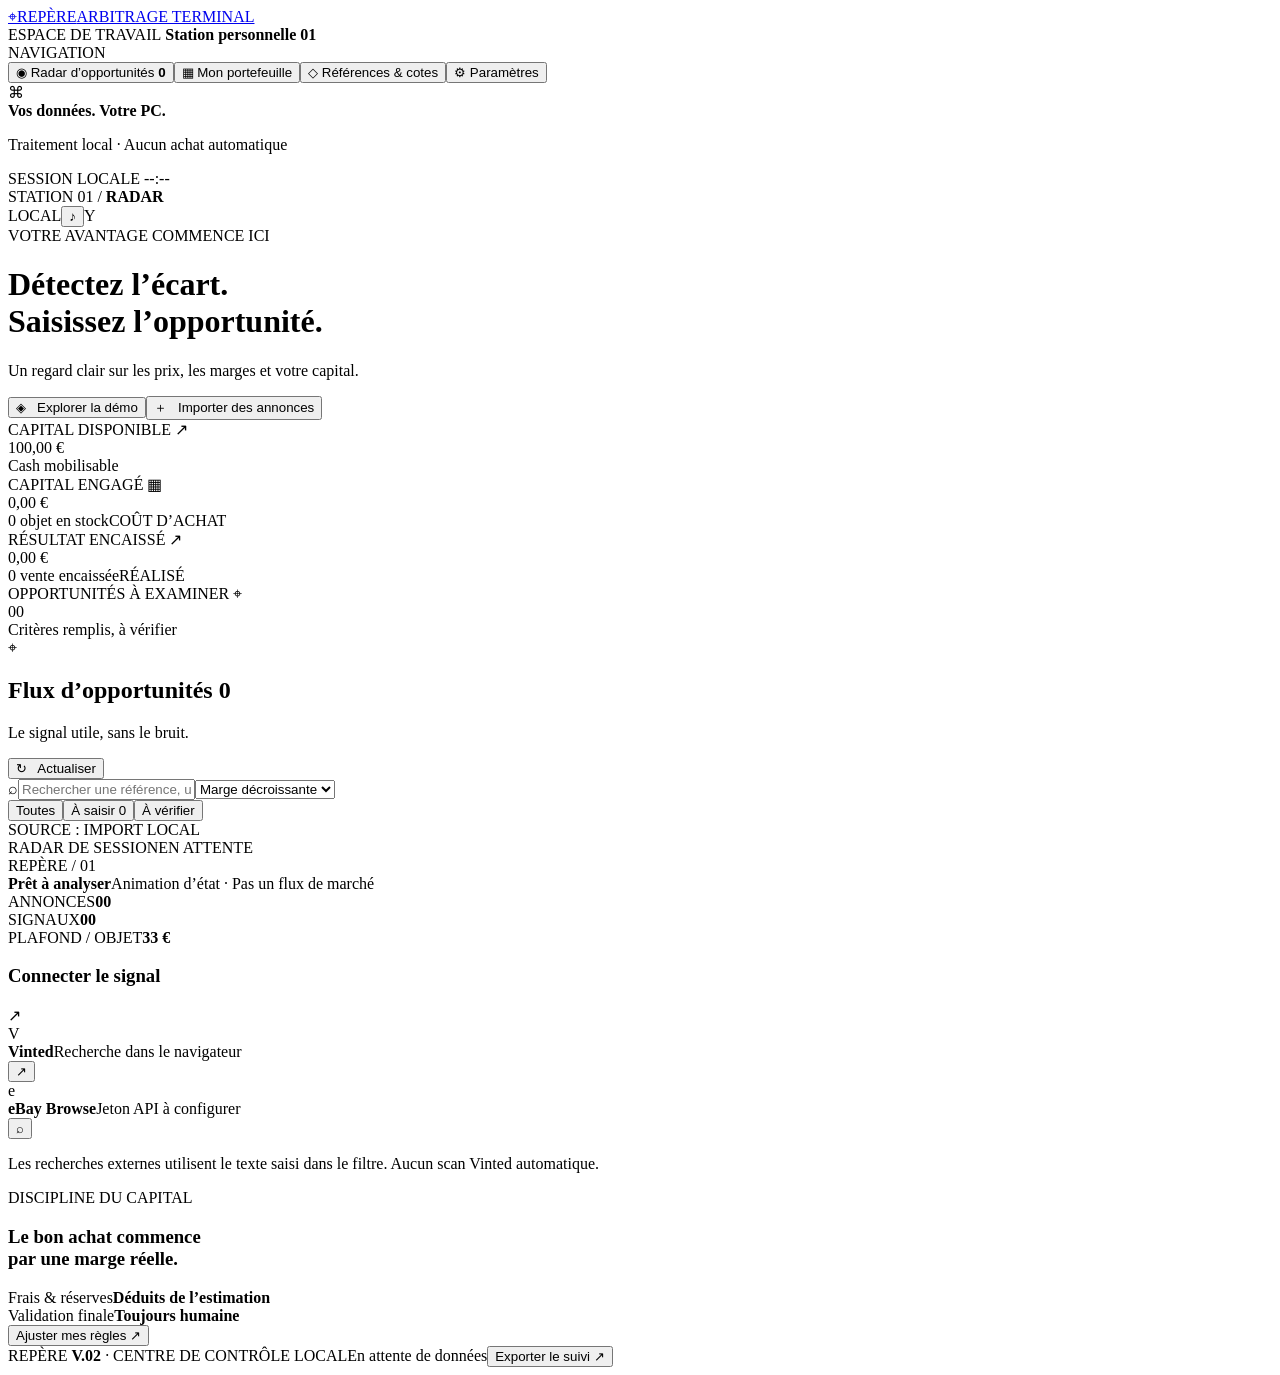
==== web/index.html @ 4a520fc3 "Redesign Repère as futuristic local dashboard with visual product cards and portfolio" ====
<!doctype html>
<html lang="fr"><head><meta charset="utf-8"><meta name="viewport" content="width=device-width,initial-scale=1"><meta name="session-token" content="__SESSION_TOKEN__"><title>REPÈRE / Centre de contrôle</title><link rel="stylesheet" href="/style.css"><script src="/dashboard.js" defer></script></head>
<body>
<aside class="sidebar">
<a class="brand" href="/" aria-label="Repère accueil"><span class="brand-icon">⌖</span><span>REPÈRE<span class="brand-sub">ARBITRAGE TERMINAL</span></span></a>
<div class="workspace"><span class="tiny">ESPACE DE TRAVAIL</span><strong><span class="status-dot"></span> Station personnelle <span class="key">01</span></strong></div>
<div class="nav-label tiny">NAVIGATION</div>
<nav aria-label="Navigation principale"><button class="nav active" data-view="radar"><span>◉</span> Radar d’opportunités <b id="nav-count">0</b></button><button class="nav" data-view="portfolio"><span>▦</span> Mon portefeuille</button><button class="nav" data-view="references"><span>◇</span> Références & cotes</button><button class="nav" id="settings-nav"><span>⚙</span> Paramètres</button></nav>
<div class="sidebar-bottom"><div class="local-icon">⌘</div><strong>Vos données. Votre PC.</strong><p>Traitement local · Aucun achat automatique</p><div class="local-foot"><span class="status-dot"></span> SESSION LOCALE <span id="clock">--:--</span></div></div>
</aside>
<div class="main-shell">
<header><div class="breadcrumb">STATION 01 <span>/</span> <strong id="breadcrumb">RADAR</strong></div><div class="header-right"><span class="connection"><span class="status-dot"></span> LOCAL</span><button id="sound" class="icon-btn" aria-label="Activer les alertes sonores" title="Activer les alertes sonores">♪</button><span class="avatar">Y</span></div></header>
<main>
<div class="page-title"><div><div class="eyebrow"><span></span> VOTRE AVANTAGE COMMENCE ICI</div><h1 id="view-title">Détectez l’écart.<br><span>Saisissez l’opportunité.</span></h1><p id="view-description">Un regard clair sur les prix, les marges et votre capital.</p></div><div class="title-actions"><button class="button secondary" id="mode">◈ &nbsp; Explorer la démo</button><button class="button primary" id="import">＋ &nbsp; Importer des annonces</button><input type="file" id="file" accept=".csv,.json" hidden></div></div>
<div id="mode-banner" class="mode-banner" hidden><span>◈ &nbsp; SIMULATION ACTIVE</span><span>Annonces et cotes fictives · Portefeuille isolé du réel</span><button id="exit-demo">Retour au réel ↗</button></div>
<section class="metrics" aria-label="Indicateurs du portefeuille">
<article class="metric cash"><div class="metric-label">CAPITAL DISPONIBLE <span>↗</span></div><div class="metric-value" id="cash">100<span>,00 €</span></div><div class="metric-bottom"><span class="status-dot"></span> Cash mobilisable</div><div class="spark-bars" aria-hidden="true"><i></i><i></i><i></i><i></i><i></i><i></i><i></i><i></i><i></i><i></i></div></article>
<article class="metric"><div class="metric-label">CAPITAL ENGAGÉ <span>▦</span></div><div class="metric-value" id="invested">0<span>,00 €</span></div><div class="metric-bottom"><span id="stock-count">0 objet en stock</span><span class="muted">COÛT D’ACHAT</span></div><div class="allocation"><span id="allocation"></span></div></article>
<article class="metric"><div class="metric-label">RÉSULTAT ENCAISSÉ <span>↗</span></div><div class="metric-value" id="profit">0<span>,00 €</span></div><div class="metric-bottom"><span id="sold-count">0 vente encaissée</span><span class="pill subtle">RÉALISÉ</span></div></article>
<article class="metric opportunity"><div class="metric-label">OPPORTUNITÉS À EXAMINER <span>⌖</span></div><div class="metric-value" id="alerts">00</div><div class="metric-bottom"><span class="status-dot"></span> Critères remplis, à vérifier</div><div class="orbit-mark" aria-hidden="true">⌖</div></article>
</section>
<div class="content-grid">
<section class="feed">
<div class="section-heading"><div><h2 id="section-title">Flux d’opportunités <span id="total">0</span></h2><p id="section-subtitle">Le signal utile, sans le bruit.</p></div><button class="text-btn" id="refresh">↻ &nbsp; Actualiser</button></div>
<div id="radar-tools"><div class="search-row"><label class="search"><span>⌕</span><input id="search" placeholder="Rechercher une référence, un modèle…" aria-label="Rechercher une annonce"></label><select id="sort" aria-label="Trier les annonces"><option value="margin">Marge décroissante</option><option value="price">Prix croissant</option><option value="recent">Derniers imports</option></select></div><div class="filter-row"><div class="tabs" aria-label="Filtrer"><button class="filter active" data-filter="all">Toutes</button><button class="filter" data-filter="alert">À saisir <span id="filter-alerts">0</span></button><button class="filter" data-filter="review">À vérifier</button></div><span class="tiny" id="source-label">SOURCE : IMPORT LOCAL</span></div></div>
<div id="cards" class="cards"></div><div id="empty" class="empty" hidden><div class="empty-symbol">⌖</div><h3>Votre prochain signal est ici.</h3><p>Importez vos annonces ou explorez la démonstration<br>pour découvrir votre centre de contrôle.</p><button class="button primary" id="empty-demo">Explorer la démo ↗</button></div>
<div id="references-panel" hidden><div class="info-note">Les cotes réelles sont à documenter avant toute alerte. Modifiez <strong>references.csv</strong> dans le dossier de l’application.</div><div id="reference-list"></div></div>
</section>
<aside class="right-rail">
<section class="radar-panel"><div class="panel-top"><span class="tiny">RADAR DE SESSION</span><span class="pill" id="radar-status">EN ATTENTE</span></div><div class="radar"><div class="radar-grid"></div><div class="radar-ring r1"></div><div class="radar-ring r2"></div><div class="radar-ring r3"></div><div class="radar-cross horizontal"></div><div class="radar-cross vertical"></div><div class="sweep"></div><div class="radar-center"></div><span class="radar-point p1" hidden></span><span class="radar-point p2" hidden></span><span class="radar-point p3" hidden></span><span class="radar-axis">REPÈRE / 01</span></div><div class="radar-caption"><strong id="radar-caption">Prêt à analyser</strong><span>Animation d’état · Pas un flux de marché</span></div><div class="radar-stats"><div><span>ANNONCES</span><strong id="radar-total">00</strong></div><div><span>SIGNAUX</span><strong id="radar-signals">00</strong></div><div><span>PLAFOND / OBJET</span><strong id="position">33 €</strong></div></div></section>
<section class="source-panel"><div class="panel-top"><h3>Connecter le signal</h3><span>↗</span></div><div class="source"><span class="source-logo vinted">V</span><div><strong>Vinted</strong><span>Recherche dans le navigateur</span></div><button id="vinted" class="icon-btn" aria-label="Ouvrir la recherche Vinted">↗</button></div><div class="source"><span class="source-logo ebay">e</span><div><strong>eBay Browse</strong><span id="ebay-status">Jeton API à configurer</span></div><button id="ebay" class="icon-btn" aria-label="Rechercher sur eBay">⌕</button></div><p>Les recherches externes utilisent le texte saisi dans le filtre. Aucun scan Vinted automatique.</p></section>
<section class="discipline"><span class="tiny">DISCIPLINE DU CAPITAL</span><h3>Le bon achat commence<br>par une marge réelle.</h3><div><span>Frais & réserves</span><strong>Déduits de l’estimation</strong></div><div><span>Validation finale</span><strong>Toujours humaine</strong></div><button id="settings-rail" class="text-btn">Ajuster mes règles ↗</button></section>
</aside>
</div>
<footer><span>REPÈRE <b>V.02</b> <i>·</i> CENTRE DE CONTRÔLE LOCAL</span><span id="last-update">En attente de données</span><button id="export" class="text-btn">Exporter le suivi ↗</button></footer>
</main></div>
<dialog id="details-dialog"><div class="dialog-top"><span class="tiny">INSPECTION D’OPPORTUNITÉ</span><button class="close icon-btn" aria-label="Fermer">×</button></div><div id="details-content"></div></dialog>
<dialog id="settings-dialog"><div class="dialog-top"><span class="tiny">CONFIGURATION DE LA STATION</span><button class="close icon-btn" aria-label="Fermer">×</button></div><h2>Vos règles. Votre discipline.</h2><p class="muted">Les frais et réserves sont à adapter à votre situation.</p><form id="settings-form"><div id="settings-fields" class="settings-fields"></div><button class="button primary" type="submit">Enregistrer les paramètres ↗</button></form></dialog>
<div id="toast" role="status" hidden></div>
</body></html>
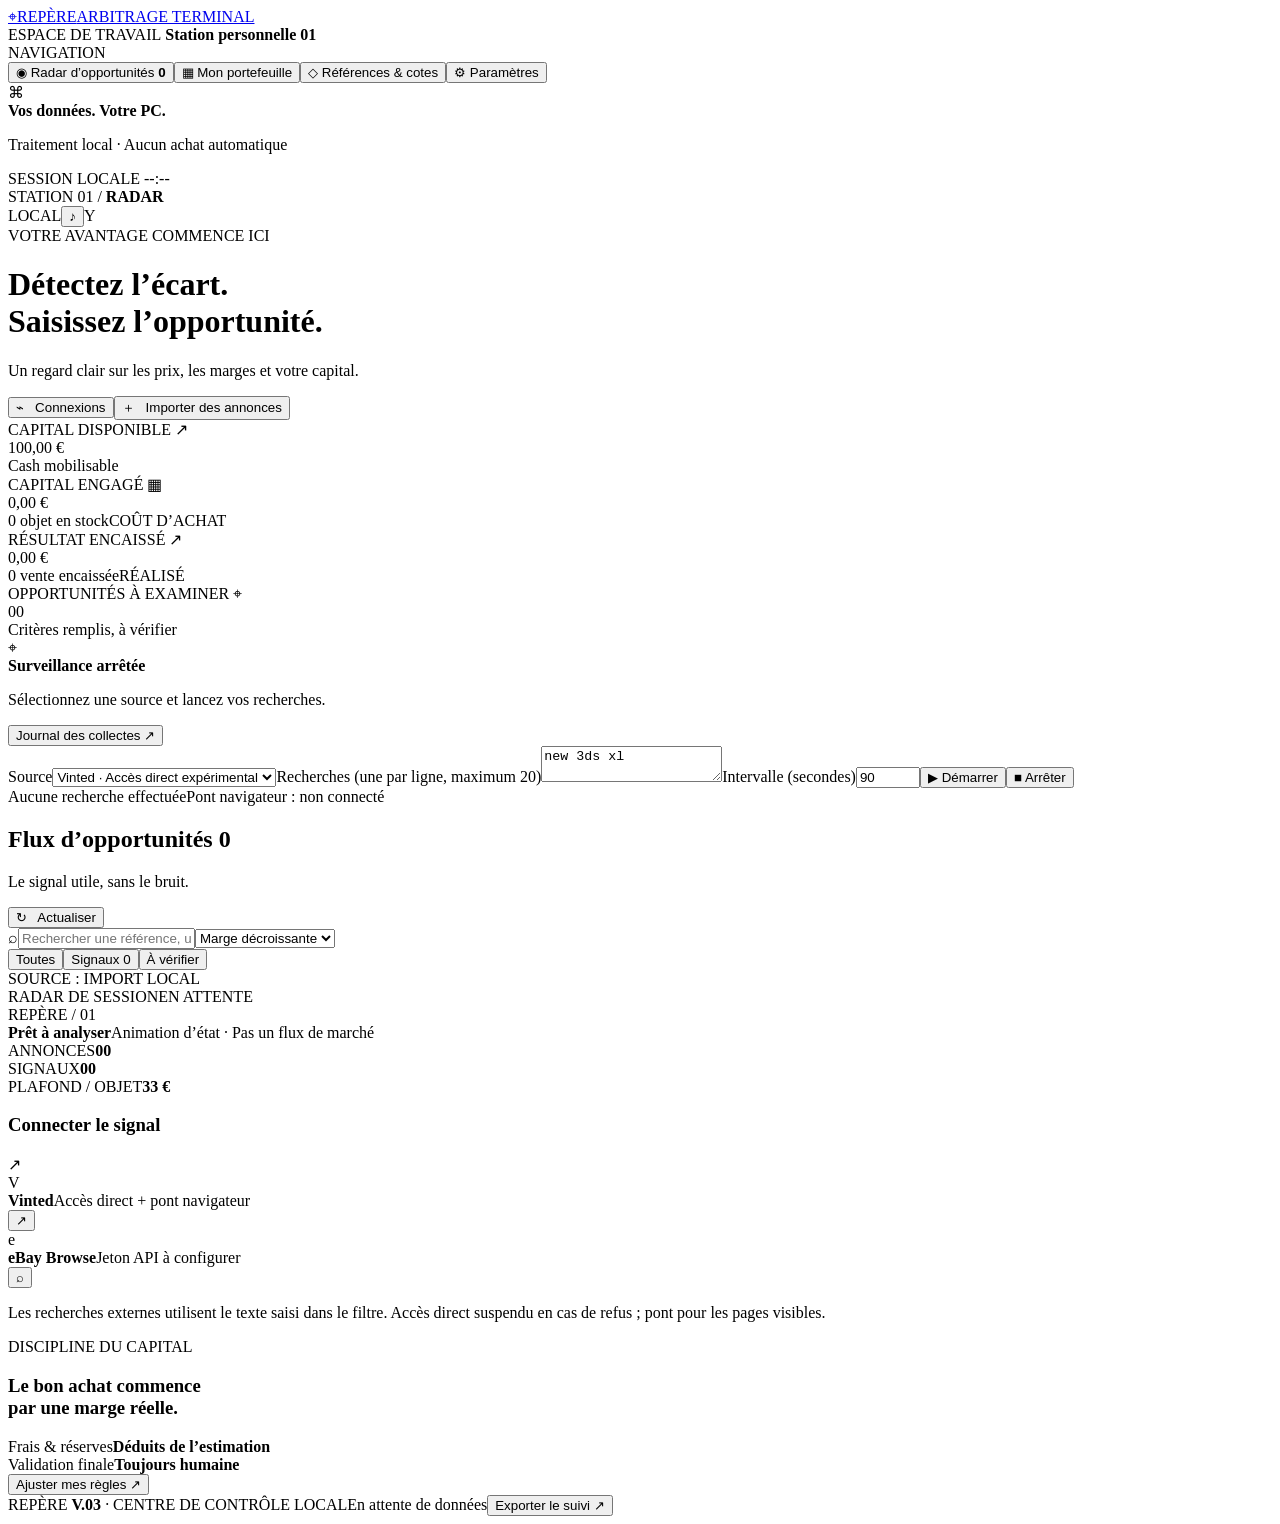
==== commit 4c9c552c: "Integrate real collection scheduler, Chrome Edge bridge, verified costs and sold-price calibration" ====
--- a/web/index.html
+++ b/web/index.html
@@ -11,7 +11,7 @@
 <div class="main-shell">
 <header><div class="breadcrumb">STATION 01 <span>/</span> <strong id="breadcrumb">RADAR</strong></div><div class="header-right"><span class="connection"><span class="status-dot"></span> LOCAL</span><button id="sound" class="icon-btn" aria-label="Activer les alertes sonores" title="Activer les alertes sonores">♪</button><span class="avatar">Y</span></div></header>
 <main>
-<div class="page-title"><div><div class="eyebrow"><span></span> VOTRE AVANTAGE COMMENCE ICI</div><h1 id="view-title">Détectez l’écart.<br><span>Saisissez l’opportunité.</span></h1><p id="view-description">Un regard clair sur les prix, les marges et votre capital.</p></div><div class="title-actions"><button class="button secondary" id="mode">◈ &nbsp; Explorer la démo</button><button class="button primary" id="import">＋ &nbsp; Importer des annonces</button><input type="file" id="file" accept=".csv,.json" hidden></div></div>
+<div class="page-title"><div><div class="eyebrow"><span></span> VOTRE AVANTAGE COMMENCE ICI</div><h1 id="view-title">Détectez l’écart.<br><span>Saisissez l’opportunité.</span></h1><p id="view-description">Un regard clair sur les prix, les marges et votre capital.</p></div><div class="title-actions"><button class="button secondary" id="connections">⌁ &nbsp; Connexions</button><button id="mode" hidden></button><button class="button primary" id="import">＋ &nbsp; Importer des annonces</button><input type="file" id="file" accept=".csv,.json" hidden></div></div>
 <div id="mode-banner" class="mode-banner" hidden><span>◈ &nbsp; SIMULATION ACTIVE</span><span>Annonces et cotes fictives · Portefeuille isolé du réel</span><button id="exit-demo">Retour au réel ↗</button></div>
 <section class="metrics" aria-label="Indicateurs du portefeuille">
 <article class="metric cash"><div class="metric-label">CAPITAL DISPONIBLE <span>↗</span></div><div class="metric-value" id="cash">100<span>,00 €</span></div><div class="metric-bottom"><span class="status-dot"></span> Cash mobilisable</div><div class="spark-bars" aria-hidden="true"><i></i><i></i><i></i><i></i><i></i><i></i><i></i><i></i><i></i><i></i></div></article>
@@ -19,21 +19,24 @@
 <article class="metric"><div class="metric-label">RÉSULTAT ENCAISSÉ <span>↗</span></div><div class="metric-value" id="profit">0<span>,00 €</span></div><div class="metric-bottom"><span id="sold-count">0 vente encaissée</span><span class="pill subtle">RÉALISÉ</span></div></article>
 <article class="metric opportunity"><div class="metric-label">OPPORTUNITÉS À EXAMINER <span>⌖</span></div><div class="metric-value" id="alerts">00</div><div class="metric-bottom"><span class="status-dot"></span> Critères remplis, à vérifier</div><div class="orbit-mark" aria-hidden="true">⌖</div></article>
 </section>
-<div class="content-grid">
+<section class="scan-controls" aria-label="Surveillance réelle"><div class="scan-heading"><div><span class="status-dot" id="scan-led"></span><strong id="scan-title">Surveillance arrêtée</strong><p id="scan-message">Sélectionnez une source et lancez vos recherches.</p></div><button class="text-btn" id="show-journal">Journal des collectes ↗</button></div><form id="scan-form"><label>Source<select id="scan-source"><option value="vinted">Vinted · Accès direct expérimental</option><option value="ebay">eBay · API officielle</option></select></label><label class="query-label">Recherches (une par ligne, maximum 20)<textarea id="scan-queries" rows="2" placeholder="new 3ds xl&#10;objectif canon" required>new 3ds xl</textarea></label><label>Intervalle (secondes)<input id="scan-interval" type="number" min="60" max="3600" value="90" required></label><button class="button primary" type="submit" id="scan-start">▶ Démarrer</button><button class="button secondary" type="button" id="scan-stop">■ Arrêter</button></form><div class="scan-foot"><span id="scan-last">Aucune recherche effectuée</span><span id="bridge-info">Pont navigateur : non connecté</span></div></section><div class="content-grid">
 <section class="feed">
 <div class="section-heading"><div><h2 id="section-title">Flux d’opportunités <span id="total">0</span></h2><p id="section-subtitle">Le signal utile, sans le bruit.</p></div><button class="text-btn" id="refresh">↻ &nbsp; Actualiser</button></div>
-<div id="radar-tools"><div class="search-row"><label class="search"><span>⌕</span><input id="search" placeholder="Rechercher une référence, un modèle…" aria-label="Rechercher une annonce"></label><select id="sort" aria-label="Trier les annonces"><option value="margin">Marge décroissante</option><option value="price">Prix croissant</option><option value="recent">Derniers imports</option></select></div><div class="filter-row"><div class="tabs" aria-label="Filtrer"><button class="filter active" data-filter="all">Toutes</button><button class="filter" data-filter="alert">À saisir <span id="filter-alerts">0</span></button><button class="filter" data-filter="review">À vérifier</button></div><span class="tiny" id="source-label">SOURCE : IMPORT LOCAL</span></div></div>
-<div id="cards" class="cards"></div><div id="empty" class="empty" hidden><div class="empty-symbol">⌖</div><h3>Votre prochain signal est ici.</h3><p>Importez vos annonces ou explorez la démonstration<br>pour découvrir votre centre de contrôle.</p><button class="button primary" id="empty-demo">Explorer la démo ↗</button></div>
-<div id="references-panel" hidden><div class="info-note">Les cotes réelles sont à documenter avant toute alerte. Modifiez <strong>references.csv</strong> dans le dossier de l’application.</div><div id="reference-list"></div></div>
+<div id="radar-tools"><div class="search-row"><label class="search"><span>⌕</span><input id="search" placeholder="Rechercher une référence, un modèle…" aria-label="Rechercher une annonce"></label><select id="sort" aria-label="Trier les annonces"><option value="margin">Marge décroissante</option><option value="price">Prix croissant</option><option value="recent">Derniers imports</option></select></div><div class="filter-row"><div class="tabs" aria-label="Filtrer"><button class="filter active" data-filter="all">Toutes</button><button class="filter" data-filter="alert">Signaux <span id="filter-alerts">0</span></button><button class="filter" data-filter="review">À vérifier</button></div><span class="tiny" id="source-label">SOURCE : IMPORT LOCAL</span></div></div>
+<div id="cards" class="cards"></div><div id="empty" class="empty" hidden><div class="empty-symbol">⌖</div><h3>Votre prochain signal est ici.</h3><p>Lancez une recherche réelle ou connectez le pont navigateur.<br>Les annonces reçues apparaîtront ici, avec leur état de vérification.</p><button class="button primary" id="empty-connect">Connecter mes sources ↗</button></div>
+<div id="references-panel" hidden><div class="info-note">Cotes documentées : éditez une référence ci-dessous ou importez au moins cinq ventes comparables par modèle pour calculer le 20e percentile. Les prix d’annonces actives ne sont pas des ventes confirmées.</div><div class="reference-actions"><button class="button primary" id="new-reference">＋ Ajouter une référence</button><button class="button secondary" id="import-sales">Importer des ventes terminées</button><input id="sales-file" type="file" accept=".csv,.json" hidden></div><div id="reference-list"></div></div>
 </section>
 <aside class="right-rail">
 <section class="radar-panel"><div class="panel-top"><span class="tiny">RADAR DE SESSION</span><span class="pill" id="radar-status">EN ATTENTE</span></div><div class="radar"><div class="radar-grid"></div><div class="radar-ring r1"></div><div class="radar-ring r2"></div><div class="radar-ring r3"></div><div class="radar-cross horizontal"></div><div class="radar-cross vertical"></div><div class="sweep"></div><div class="radar-center"></div><span class="radar-point p1" hidden></span><span class="radar-point p2" hidden></span><span class="radar-point p3" hidden></span><span class="radar-axis">REPÈRE / 01</span></div><div class="radar-caption"><strong id="radar-caption">Prêt à analyser</strong><span>Animation d’état · Pas un flux de marché</span></div><div class="radar-stats"><div><span>ANNONCES</span><strong id="radar-total">00</strong></div><div><span>SIGNAUX</span><strong id="radar-signals">00</strong></div><div><span>PLAFOND / OBJET</span><strong id="position">33 €</strong></div></div></section>
-<section class="source-panel"><div class="panel-top"><h3>Connecter le signal</h3><span>↗</span></div><div class="source"><span class="source-logo vinted">V</span><div><strong>Vinted</strong><span>Recherche dans le navigateur</span></div><button id="vinted" class="icon-btn" aria-label="Ouvrir la recherche Vinted">↗</button></div><div class="source"><span class="source-logo ebay">e</span><div><strong>eBay Browse</strong><span id="ebay-status">Jeton API à configurer</span></div><button id="ebay" class="icon-btn" aria-label="Rechercher sur eBay">⌕</button></div><p>Les recherches externes utilisent le texte saisi dans le filtre. Aucun scan Vinted automatique.</p></section>
+<section class="source-panel"><div class="panel-top"><h3>Connecter le signal</h3><span>↗</span></div><div class="source"><span class="source-logo vinted">V</span><div><strong>Vinted</strong><span>Accès direct + pont navigateur</span></div><button id="vinted" class="icon-btn" aria-label="Ouvrir la recherche Vinted">↗</button></div><div class="source"><span class="source-logo ebay">e</span><div><strong>eBay Browse</strong><span id="ebay-status">Jeton API à configurer</span></div><button id="ebay" class="icon-btn" aria-label="Rechercher sur eBay">⌕</button></div><p>Les recherches externes utilisent le texte saisi dans le filtre. Accès direct suspendu en cas de refus ; pont pour les pages visibles.</p></section>
 <section class="discipline"><span class="tiny">DISCIPLINE DU CAPITAL</span><h3>Le bon achat commence<br>par une marge réelle.</h3><div><span>Frais & réserves</span><strong>Déduits de l’estimation</strong></div><div><span>Validation finale</span><strong>Toujours humaine</strong></div><button id="settings-rail" class="text-btn">Ajuster mes règles ↗</button></section>
 </aside>
 </div>
-<footer><span>REPÈRE <b>V.02</b> <i>·</i> CENTRE DE CONTRÔLE LOCAL</span><span id="last-update">En attente de données</span><button id="export" class="text-btn">Exporter le suivi ↗</button></footer>
+<footer><span>REPÈRE <b>V.03</b> <i>·</i> CENTRE DE CONTRÔLE LOCAL</span><span id="last-update">En attente de données</span><button id="export" class="text-btn">Exporter le suivi ↗</button></footer>
 </main></div>
+<dialog id="connections-dialog"><div class="dialog-top"><span class="tiny">SOURCES RÉELLES</span><button class="close icon-btn" aria-label="Fermer">×</button></div><h2>Connectez votre station.</h2><div class="info-note"><strong>Vinted / Leboncoin — pont navigateur</strong><p>Dans Edge : ouvrez edge://extensions ; dans Chrome : chrome://extensions. Activez le mode développeur, puis « Charger l’extension non empaquetée » et sélectionnez le dossier <strong>extension</strong> fourni dans ce ZIP.</p><p>Copiez la configuration ci-dessous dans l’extension. Ouvrez une recherche sur Vinted.fr ou Leboncoin.fr, cliquez sur Repère puis « Envoyer les annonces ». La surveillance lit les cartes de la page ; elle ne recharge pas la recherche.</p></div><textarea id="bridge-config" readonly rows="3" aria-label="Configuration du pont local"></textarea><button id="copy-bridge" class="button primary">Copier la configuration du pont</button><h3>eBay — jeton OAuth</h3><p class="muted">Fourni par votre compte développeur eBay. Conservé en mémoire jusqu’à la fermeture du serveur.</p><form id="token-form"><label>Jeton d’accès<input id="ebay-token" type="password" autocomplete="off" placeholder="Coller le jeton OAuth eBay"></label><button class="button secondary" type="submit">Activer eBay</button></form></dialog>
+<dialog id="reference-dialog"><div class="dialog-top"><span class="tiny">COTE DOCUMENTÉE</span><button class="close icon-btn" aria-label="Fermer">×</button></div><h2>Votre estimation de revente.</h2><form id="reference-form"><div class="settings-fields"><label>Référence exacte<input name="reference" required></label><label>Alias séparés par |<input name="aliases" required></label><label>Cote en euros<input name="floor" type="number" min="0" step="0.01" required></label><label>Date du contrôle<input name="checked_on" type="date"></label><label class="wide">Source / devis / ventes comparables<input name="source"></label></div><p class="muted">Une cote positive exige une source et une date. L’estimation ne garantit ni la vente ni le délai.</p><button class="button primary" type="submit">Enregistrer la cote</button></form></dialog>
+<dialog id="journal-dialog"><div class="dialog-top"><span class="tiny">JOURNAL DE SESSION</span><button class="close icon-btn" aria-label="Fermer">×</button></div><h2>Ce qui s’est réellement passé.</h2><div id="journal-list"></div></dialog>
 <dialog id="details-dialog"><div class="dialog-top"><span class="tiny">INSPECTION D’OPPORTUNITÉ</span><button class="close icon-btn" aria-label="Fermer">×</button></div><div id="details-content"></div></dialog>
 <dialog id="settings-dialog"><div class="dialog-top"><span class="tiny">CONFIGURATION DE LA STATION</span><button class="close icon-btn" aria-label="Fermer">×</button></div><h2>Vos règles. Votre discipline.</h2><p class="muted">Les frais et réserves sont à adapter à votre situation.</p><form id="settings-form"><div id="settings-fields" class="settings-fields"></div><button class="button primary" type="submit">Enregistrer les paramètres ↗</button></form></dialog>
 <div id="toast" role="status" hidden></div>
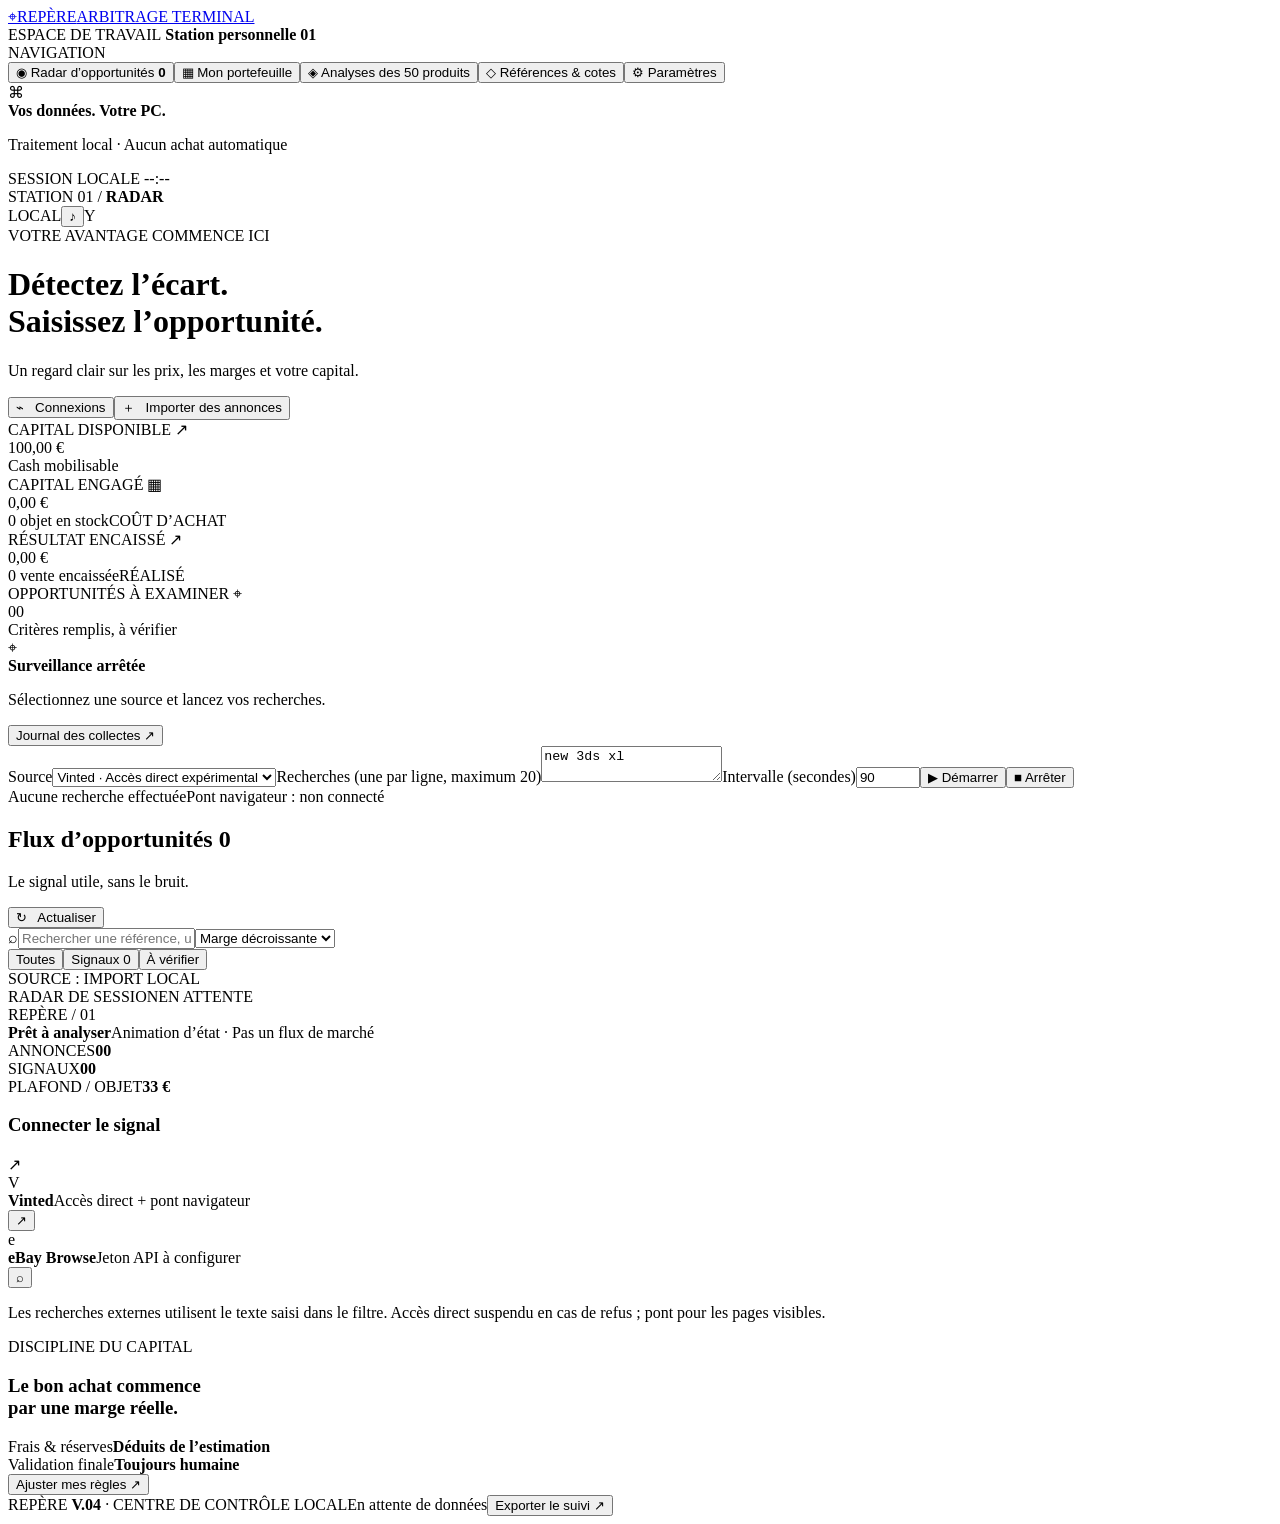
==== commit cdcd0a71: "Integrate 50 documented product reviews, shipping forecasts and per-model purchase caps" ====
--- a/web/index.html
+++ b/web/index.html
@@ -5,7 +5,7 @@
 <a class="brand" href="/" aria-label="Repère accueil"><span class="brand-icon">⌖</span><span>REPÈRE<span class="brand-sub">ARBITRAGE TERMINAL</span></span></a>
 <div class="workspace"><span class="tiny">ESPACE DE TRAVAIL</span><strong><span class="status-dot"></span> Station personnelle <span class="key">01</span></strong></div>
 <div class="nav-label tiny">NAVIGATION</div>
-<nav aria-label="Navigation principale"><button class="nav active" data-view="radar"><span>◉</span> Radar d’opportunités <b id="nav-count">0</b></button><button class="nav" data-view="portfolio"><span>▦</span> Mon portefeuille</button><button class="nav" data-view="references"><span>◇</span> Références & cotes</button><button class="nav" id="settings-nav"><span>⚙</span> Paramètres</button></nav>
+<nav aria-label="Navigation principale"><button class="nav active" data-view="radar"><span>◉</span> Radar d’opportunités <b id="nav-count">0</b></button><button class="nav" data-view="portfolio"><span>▦</span> Mon portefeuille</button><button class="nav" data-view="analysis"><span>◈</span> Analyses des 50 produits</button><button class="nav" data-view="references"><span>◇</span> Références & cotes</button><button class="nav" id="settings-nav"><span>⚙</span> Paramètres</button></nav>
 <div class="sidebar-bottom"><div class="local-icon">⌘</div><strong>Vos données. Votre PC.</strong><p>Traitement local · Aucun achat automatique</p><div class="local-foot"><span class="status-dot"></span> SESSION LOCALE <span id="clock">--:--</span></div></div>
 </aside>
 <div class="main-shell">
@@ -24,7 +24,7 @@
 <div class="section-heading"><div><h2 id="section-title">Flux d’opportunités <span id="total">0</span></h2><p id="section-subtitle">Le signal utile, sans le bruit.</p></div><button class="text-btn" id="refresh">↻ &nbsp; Actualiser</button></div>
 <div id="radar-tools"><div class="search-row"><label class="search"><span>⌕</span><input id="search" placeholder="Rechercher une référence, un modèle…" aria-label="Rechercher une annonce"></label><select id="sort" aria-label="Trier les annonces"><option value="margin">Marge décroissante</option><option value="price">Prix croissant</option><option value="recent">Derniers imports</option></select></div><div class="filter-row"><div class="tabs" aria-label="Filtrer"><button class="filter active" data-filter="all">Toutes</button><button class="filter" data-filter="alert">Signaux <span id="filter-alerts">0</span></button><button class="filter" data-filter="review">À vérifier</button></div><span class="tiny" id="source-label">SOURCE : IMPORT LOCAL</span></div></div>
 <div id="cards" class="cards"></div><div id="empty" class="empty" hidden><div class="empty-symbol">⌖</div><h3>Votre prochain signal est ici.</h3><p>Lancez une recherche réelle ou connectez le pont navigateur.<br>Les annonces reçues apparaîtront ici, avec leur état de vérification.</p><button class="button primary" id="empty-connect">Connecter mes sources ↗</button></div>
-<div id="references-panel" hidden><div class="info-note">Cotes documentées : éditez une référence ci-dessous ou importez au moins cinq ventes comparables par modèle pour calculer le 20e percentile. Les prix d’annonces actives ne sont pas des ventes confirmées.</div><div class="reference-actions"><button class="button primary" id="new-reference">＋ Ajouter une référence</button><button class="button secondary" id="import-sales">Importer des ventes terminées</button><input id="sales-file" type="file" accept=".csv,.json" hidden></div><div id="reference-list"></div></div>
+<div id="analysis-panel" hidden><div class="info-note"><strong>50 références étudiées individuellement.</strong> Les estimations provisoires ne sont ni des prix garantis ni des P20 de ventes. Les fiches insuffisamment documentées restent sans plafond. Les poids emballés sont à confirmer.</div><div class="reference-actions"><button class="button primary" id="pricing-button">Frais & livraison</button><span id="analysis-counts" class="muted"></span></div><div id="analysis-list"></div></div><div id="references-panel" hidden><div class="info-note">Cotes documentées : éditez une référence ci-dessous ou importez au moins cinq ventes comparables par modèle pour calculer le 20e percentile. Les prix d’annonces actives ne sont pas des ventes confirmées.</div><div class="reference-actions"><button class="button primary" id="new-reference">＋ Ajouter une référence</button><button class="button secondary" id="import-sales">Importer des ventes terminées</button><input id="sales-file" type="file" accept=".csv,.json" hidden></div><div id="reference-list"></div></div>
 </section>
 <aside class="right-rail">
 <section class="radar-panel"><div class="panel-top"><span class="tiny">RADAR DE SESSION</span><span class="pill" id="radar-status">EN ATTENTE</span></div><div class="radar"><div class="radar-grid"></div><div class="radar-ring r1"></div><div class="radar-ring r2"></div><div class="radar-ring r3"></div><div class="radar-cross horizontal"></div><div class="radar-cross vertical"></div><div class="sweep"></div><div class="radar-center"></div><span class="radar-point p1" hidden></span><span class="radar-point p2" hidden></span><span class="radar-point p3" hidden></span><span class="radar-axis">REPÈRE / 01</span></div><div class="radar-caption"><strong id="radar-caption">Prêt à analyser</strong><span>Animation d’état · Pas un flux de marché</span></div><div class="radar-stats"><div><span>ANNONCES</span><strong id="radar-total">00</strong></div><div><span>SIGNAUX</span><strong id="radar-signals">00</strong></div><div><span>PLAFOND / OBJET</span><strong id="position">33 €</strong></div></div></section>
@@ -32,12 +32,14 @@
 <section class="discipline"><span class="tiny">DISCIPLINE DU CAPITAL</span><h3>Le bon achat commence<br>par une marge réelle.</h3><div><span>Frais & réserves</span><strong>Déduits de l’estimation</strong></div><div><span>Validation finale</span><strong>Toujours humaine</strong></div><button id="settings-rail" class="text-btn">Ajuster mes règles ↗</button></section>
 </aside>
 </div>
-<footer><span>REPÈRE <b>V.03</b> <i>·</i> CENTRE DE CONTRÔLE LOCAL</span><span id="last-update">En attente de données</span><button id="export" class="text-btn">Exporter le suivi ↗</button></footer>
+<footer><span>REPÈRE <b>V.04</b> <i>·</i> CENTRE DE CONTRÔLE LOCAL</span><span id="last-update">En attente de données</span><button id="export" class="text-btn">Exporter le suivi ↗</button></footer>
 </main></div>
 <dialog id="connections-dialog"><div class="dialog-top"><span class="tiny">SOURCES RÉELLES</span><button class="close icon-btn" aria-label="Fermer">×</button></div><h2>Connectez votre station.</h2><div class="info-note"><strong>Vinted / Leboncoin — pont navigateur</strong><p>Dans Edge : ouvrez edge://extensions ; dans Chrome : chrome://extensions. Activez le mode développeur, puis « Charger l’extension non empaquetée » et sélectionnez le dossier <strong>extension</strong> fourni dans ce ZIP.</p><p>Copiez la configuration ci-dessous dans l’extension. Ouvrez une recherche sur Vinted.fr ou Leboncoin.fr, cliquez sur Repère puis « Envoyer les annonces ». La surveillance lit les cartes de la page ; elle ne recharge pas la recherche.</p></div><textarea id="bridge-config" readonly rows="3" aria-label="Configuration du pont local"></textarea><button id="copy-bridge" class="button primary">Copier la configuration du pont</button><h3>eBay — jeton OAuth</h3><p class="muted">Fourni par votre compte développeur eBay. Conservé en mémoire jusqu’à la fermeture du serveur.</p><form id="token-form"><label>Jeton d’accès<input id="ebay-token" type="password" autocomplete="off" placeholder="Coller le jeton OAuth eBay"></label><button class="button secondary" type="submit">Activer eBay</button></form></dialog>
 <dialog id="reference-dialog"><div class="dialog-top"><span class="tiny">COTE DOCUMENTÉE</span><button class="close icon-btn" aria-label="Fermer">×</button></div><h2>Votre estimation de revente.</h2><form id="reference-form"><div class="settings-fields"><label>Référence exacte<input name="reference" required></label><label>Alias séparés par |<input name="aliases" required></label><label>Cote en euros<input name="floor" type="number" min="0" step="0.01" required></label><label>Date du contrôle<input name="checked_on" type="date"></label><label class="wide">Source / devis / ventes comparables<input name="source"></label></div><p class="muted">Une cote positive exige une source et une date. L’estimation ne garantit ni la vente ni le délai.</p><button class="button primary" type="submit">Enregistrer la cote</button></form></dialog>
+<dialog id="analysis-dialog"><div class="dialog-top"><span class="tiny">ANALYSE DU PRODUIT</span><button class="close icon-btn" aria-label="Fermer">×</button></div><div id="analysis-content"></div></dialog>
+<dialog id="pricing-dialog"><div class="dialog-top"><span class="tiny">PRÉVISION DE FRAIS — FRANCE</span><button class="close icon-btn" aria-label="Fermer">×</button></div><h2>Le coût complet, dans les deux sens.</h2><p class="muted">Les tarifs publics de transport servent de scénario. Saisir les frais exacts du paiement pour confirmer une annonce. Commission eBay calculée sur objet + port facturé.</p><form id="pricing-form"><div id="pricing-fields" class="settings-fields"></div><button class="button primary" type="submit">Recalculer les 50 plafonds</button></form></dialog>
 <dialog id="journal-dialog"><div class="dialog-top"><span class="tiny">JOURNAL DE SESSION</span><button class="close icon-btn" aria-label="Fermer">×</button></div><h2>Ce qui s’est réellement passé.</h2><div id="journal-list"></div></dialog>
 <dialog id="details-dialog"><div class="dialog-top"><span class="tiny">INSPECTION D’OPPORTUNITÉ</span><button class="close icon-btn" aria-label="Fermer">×</button></div><div id="details-content"></div></dialog>
-<dialog id="settings-dialog"><div class="dialog-top"><span class="tiny">CONFIGURATION DE LA STATION</span><button class="close icon-btn" aria-label="Fermer">×</button></div><h2>Vos règles. Votre discipline.</h2><p class="muted">Les frais et réserves sont à adapter à votre situation.</p><form id="settings-form"><div id="settings-fields" class="settings-fields"></div><button class="button primary" type="submit">Enregistrer les paramètres ↗</button></form></dialog>
+<dialog id="settings-dialog"><div class="dialog-top"><span class="tiny">CONFIGURATION DE LA STATION</span><button class="close icon-btn" aria-label="Fermer">×</button></div><h2>Vos règles. Votre discipline.</h2><p class="muted">Les frais et réserves sont à adapter à votre situation.</p><p class="pricing-note">Les 50 analyses utilisent le calcul détaillé « Frais & livraison ». Les champs de frais ci-dessous restent disponibles pour les anciennes références personnalisées.</p><button class="button secondary" id="settings-pricing" type="button">Ouvrir Frais & livraison</button><form id="settings-form"><div id="settings-fields" class="settings-fields"></div><button class="button primary" type="submit">Enregistrer les paramètres ↗</button></form></dialog>
 <div id="toast" role="status" hidden></div>
 </body></html>
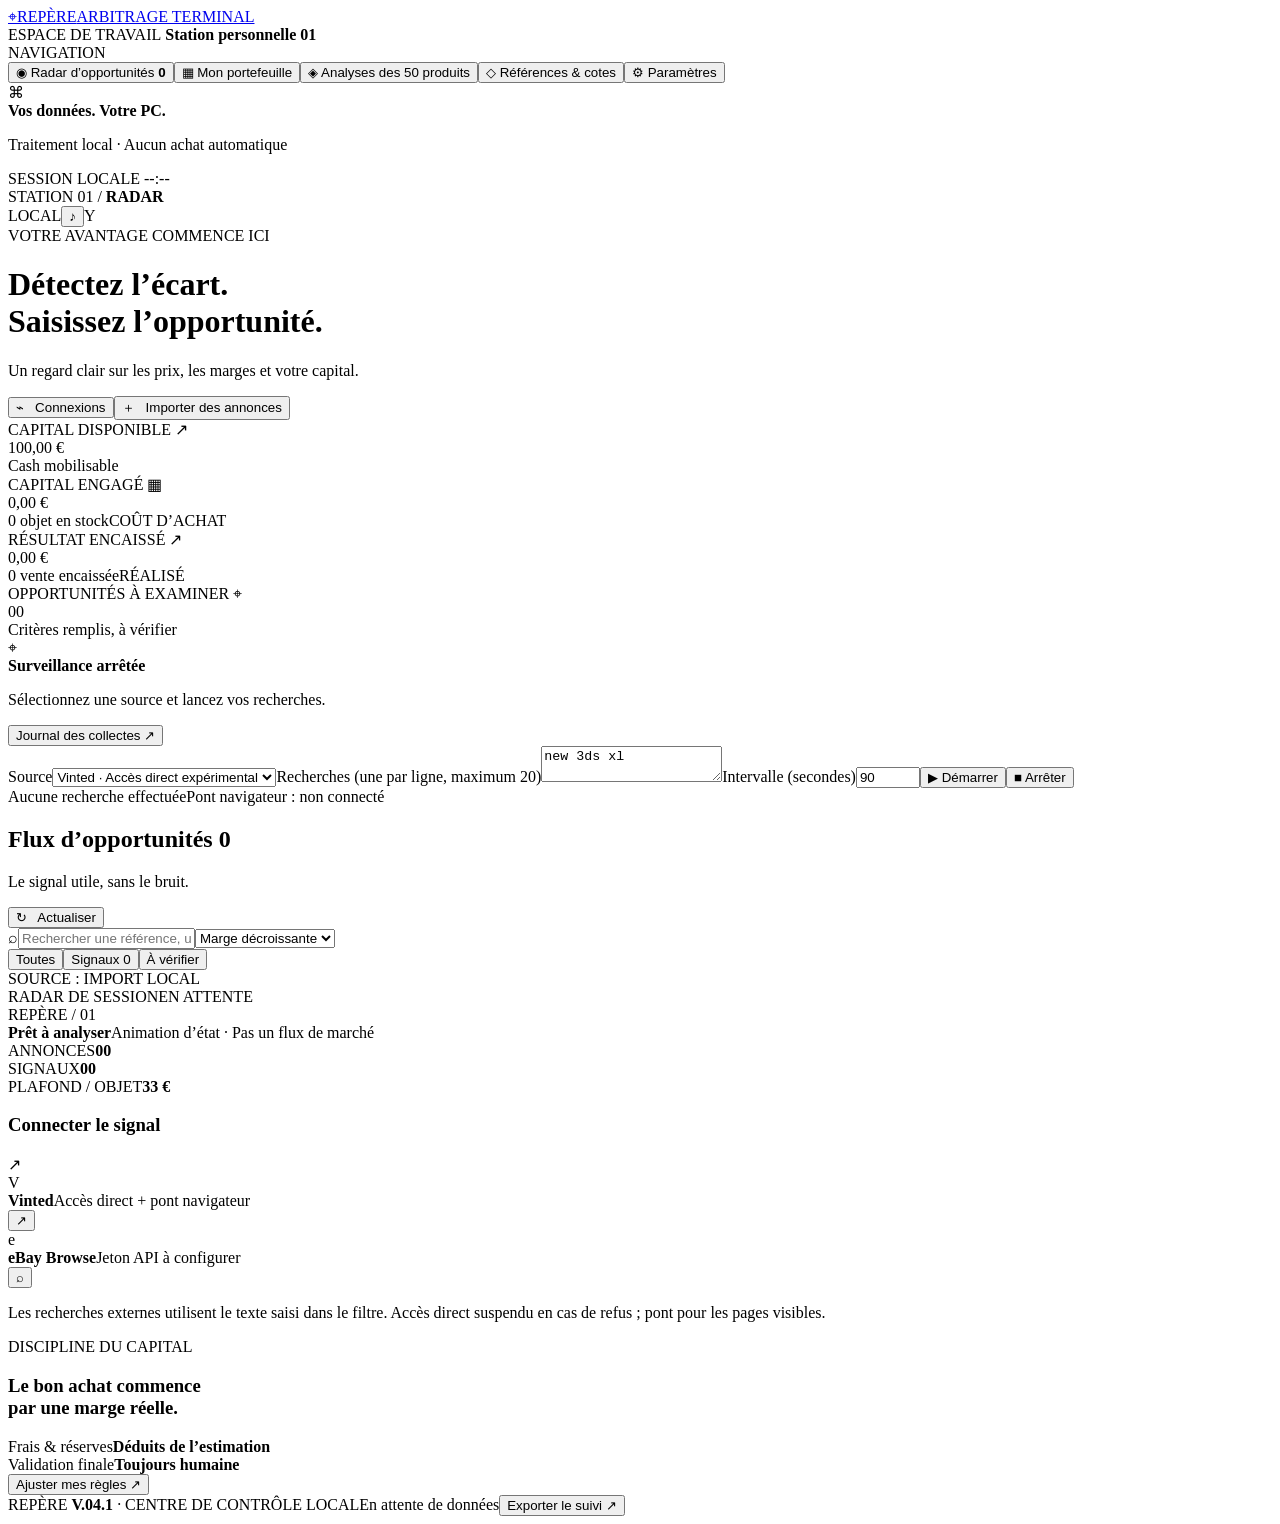
==== commit 6dc1da51: "Fix game valuation falsely applied to posters and merchandise" ====
--- a/web/index.html
+++ b/web/index.html
@@ -32,7 +32,7 @@
 <section class="discipline"><span class="tiny">DISCIPLINE DU CAPITAL</span><h3>Le bon achat commence<br>par une marge réelle.</h3><div><span>Frais & réserves</span><strong>Déduits de l’estimation</strong></div><div><span>Validation finale</span><strong>Toujours humaine</strong></div><button id="settings-rail" class="text-btn">Ajuster mes règles ↗</button></section>
 </aside>
 </div>
-<footer><span>REPÈRE <b>V.04</b> <i>·</i> CENTRE DE CONTRÔLE LOCAL</span><span id="last-update">En attente de données</span><button id="export" class="text-btn">Exporter le suivi ↗</button></footer>
+<footer><span>REPÈRE <b>V.04.1</b> <i>·</i> CENTRE DE CONTRÔLE LOCAL</span><span id="last-update">En attente de données</span><button id="export" class="text-btn">Exporter le suivi ↗</button></footer>
 </main></div>
 <dialog id="connections-dialog"><div class="dialog-top"><span class="tiny">SOURCES RÉELLES</span><button class="close icon-btn" aria-label="Fermer">×</button></div><h2>Connectez votre station.</h2><div class="info-note"><strong>Vinted / Leboncoin — pont navigateur</strong><p>Dans Edge : ouvrez edge://extensions ; dans Chrome : chrome://extensions. Activez le mode développeur, puis « Charger l’extension non empaquetée » et sélectionnez le dossier <strong>extension</strong> fourni dans ce ZIP.</p><p>Copiez la configuration ci-dessous dans l’extension. Ouvrez une recherche sur Vinted.fr ou Leboncoin.fr, cliquez sur Repère puis « Envoyer les annonces ». La surveillance lit les cartes de la page ; elle ne recharge pas la recherche.</p></div><textarea id="bridge-config" readonly rows="3" aria-label="Configuration du pont local"></textarea><button id="copy-bridge" class="button primary">Copier la configuration du pont</button><h3>eBay — jeton OAuth</h3><p class="muted">Fourni par votre compte développeur eBay. Conservé en mémoire jusqu’à la fermeture du serveur.</p><form id="token-form"><label>Jeton d’accès<input id="ebay-token" type="password" autocomplete="off" placeholder="Coller le jeton OAuth eBay"></label><button class="button secondary" type="submit">Activer eBay</button></form></dialog>
 <dialog id="reference-dialog"><div class="dialog-top"><span class="tiny">COTE DOCUMENTÉE</span><button class="close icon-btn" aria-label="Fermer">×</button></div><h2>Votre estimation de revente.</h2><form id="reference-form"><div class="settings-fields"><label>Référence exacte<input name="reference" required></label><label>Alias séparés par |<input name="aliases" required></label><label>Cote en euros<input name="floor" type="number" min="0" step="0.01" required></label><label>Date du contrôle<input name="checked_on" type="date"></label><label class="wide">Source / devis / ventes comparables<input name="source"></label></div><p class="muted">Une cote positive exige une source et une date. L’estimation ne garantit ni la vente ni le délai.</p><button class="button primary" type="submit">Enregistrer la cote</button></form></dialog>
